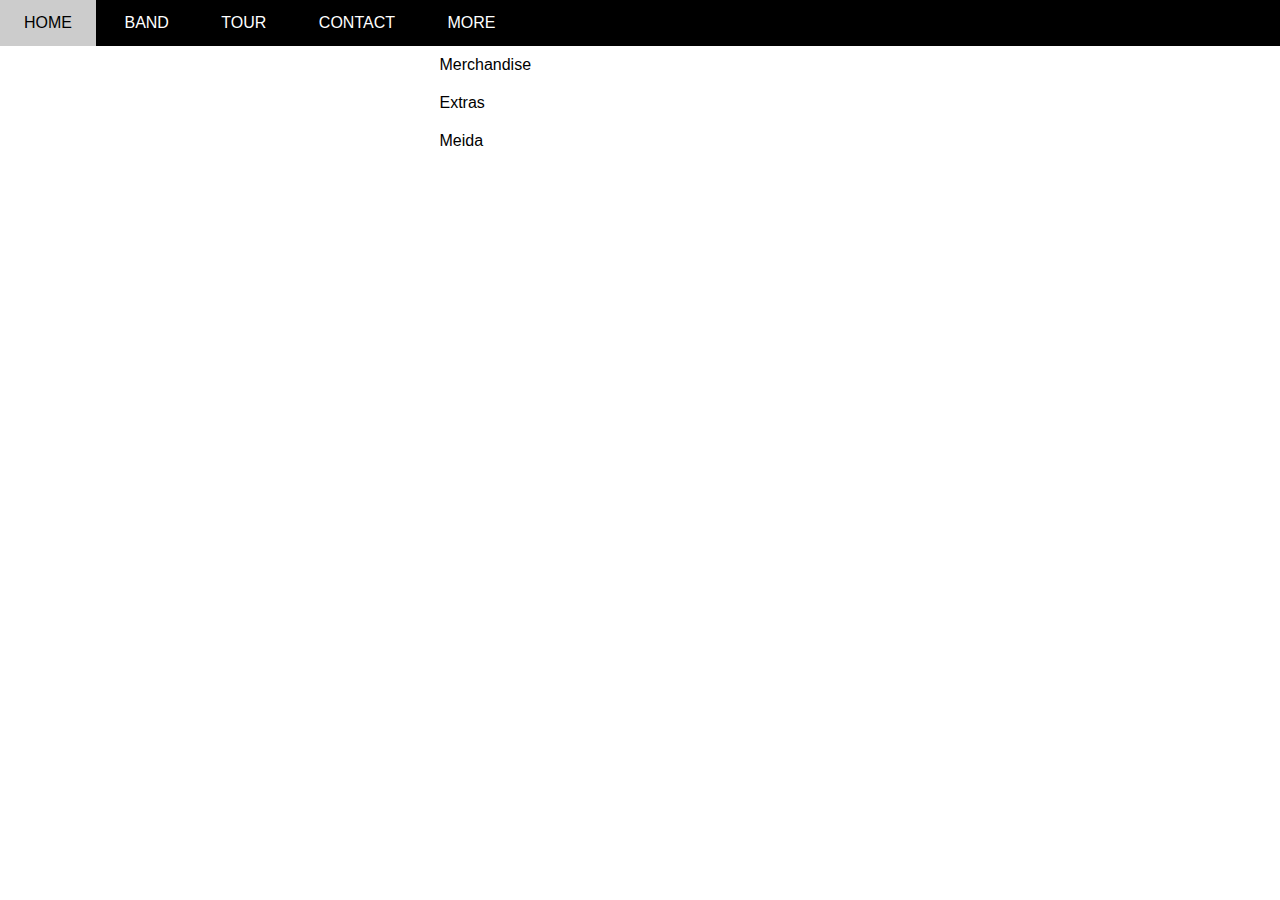
==== W3_band/index.html @ 898f658c "lan1" ====
<!DOCTYPE html>
<html>

<head>
    <meta charset='utf-8'>
    <meta http-equiv='X-UA-Compatible' content='IE=edge'>
    <title>Page Title</title>
    <meta name='viewport' content='width=device-width, initial-scale=1'>
    <link rel='stylesheet' type='text/css' media='screen' href='assets/css/style.css'>
    <script src='main.js'></script>
</head>

<body>
    <div id="wrapper">
        <div id="header">
            <ul id="nav">
                <li><a href="">Home</a></li>
                <li><a href="">Band</a></li>
                <li><a href="">Tour</a></li>
                <li><a href="">Contact</a></li>
                <li>
                    <a href="">More</a>
                    <ul class="subnav">
                        <li><a href="">Merchandise</a></li>
                        <li><a href="">Extras</a></li>
                        <li><a href="">Meida</a></li>
                    </ul>
                </li>
            </ul>


        </div>
        <div id="slider">

        </div>
        <div id="content">
            <div class="about">

            </div>
            <div class="tour">

            </div>
            <div class="contact">

            </div>
        </div>
        <div id="footer">

        </div>
    </div>
</body>

</html>
---- W3_band/assets/css/style.css ----
/* Reset css */

* {
    margin: 0;
    padding: 0;
    box-sizing: border-box;
}

html {
    font-family: 'Franklin Gothic Medium', 'Arial Narrow', Arial, sans-serif;
}

#wrapper {}

#header {
    height: 46px;
    background-color: black;
}

#nav,
.subnav {
    list-style-type: none;
}

#nav>li {
    display: inline-block;
}

#nav li {
    position: relative;
}

#nav>li>a {
    color: #fff;
    text-transform: uppercase;
    line-height: 46px;
}

#nav li a {
    color: #fff;
    text-decoration: none;
    padding: 0 24px;
    display: block;
}

#nav .subnav li:hover a,
#nav>li:hover>a {
    color: #000 !important;
    background-color: #ccc !important;
}

#nav .subnav {
    /* display: none; */
    position: absolute;
    background-color: #fff;
    box-shadow: blur;
}

#nav .subnav a {
    color: #000;
    padding: 0 16px;
    line-height: 38px;
}

#slider {}

#content {}

#footer {}
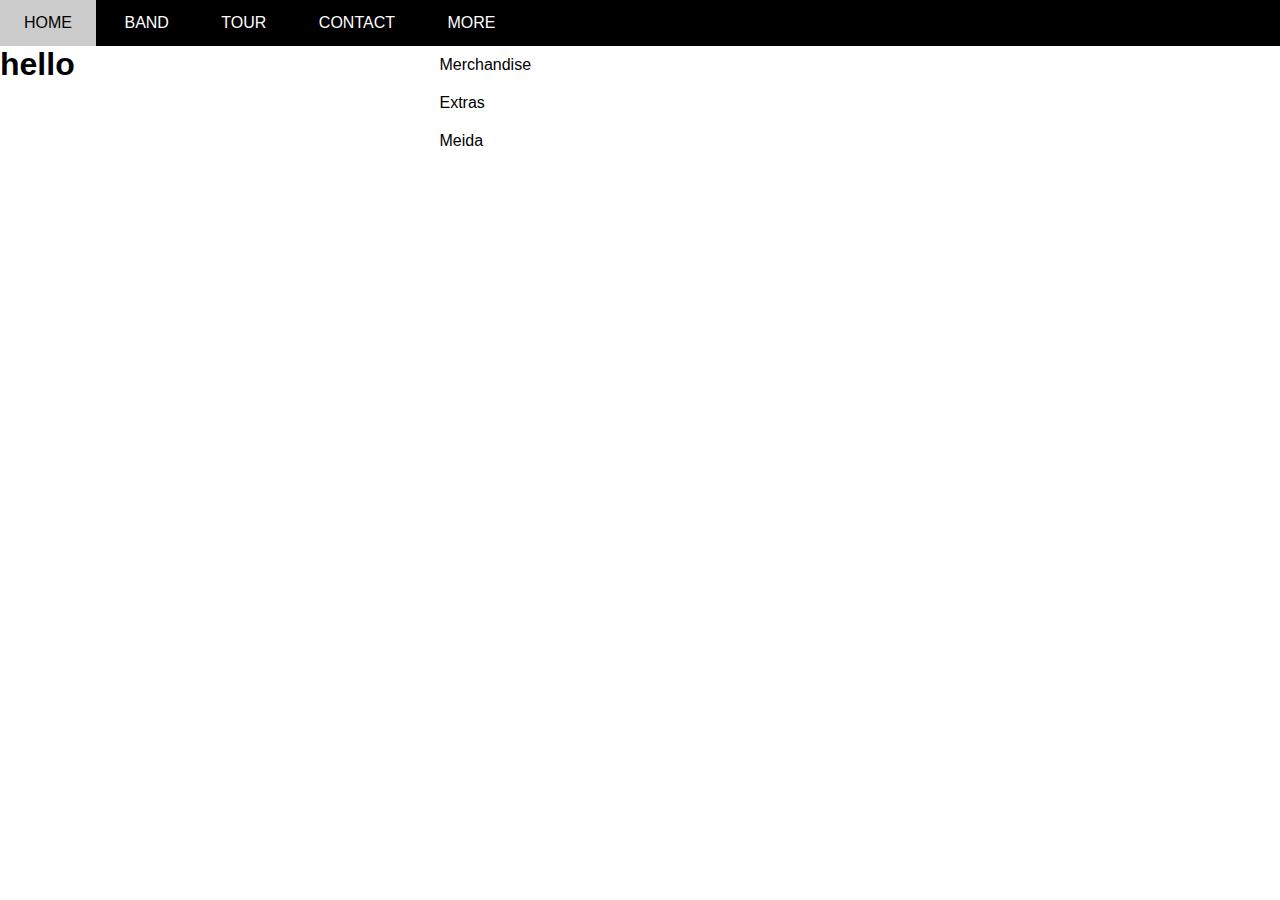
==== commit 7c833e9b: "Update index.html" ====
--- a/W3_band/index.html
+++ b/W3_band/index.html
@@ -45,9 +45,9 @@
             </div>
         </div>
         <div id="footer">
-
+            <h1>hello</h1>
         </div>
     </div>
 </body>
 
-</html>+</html>
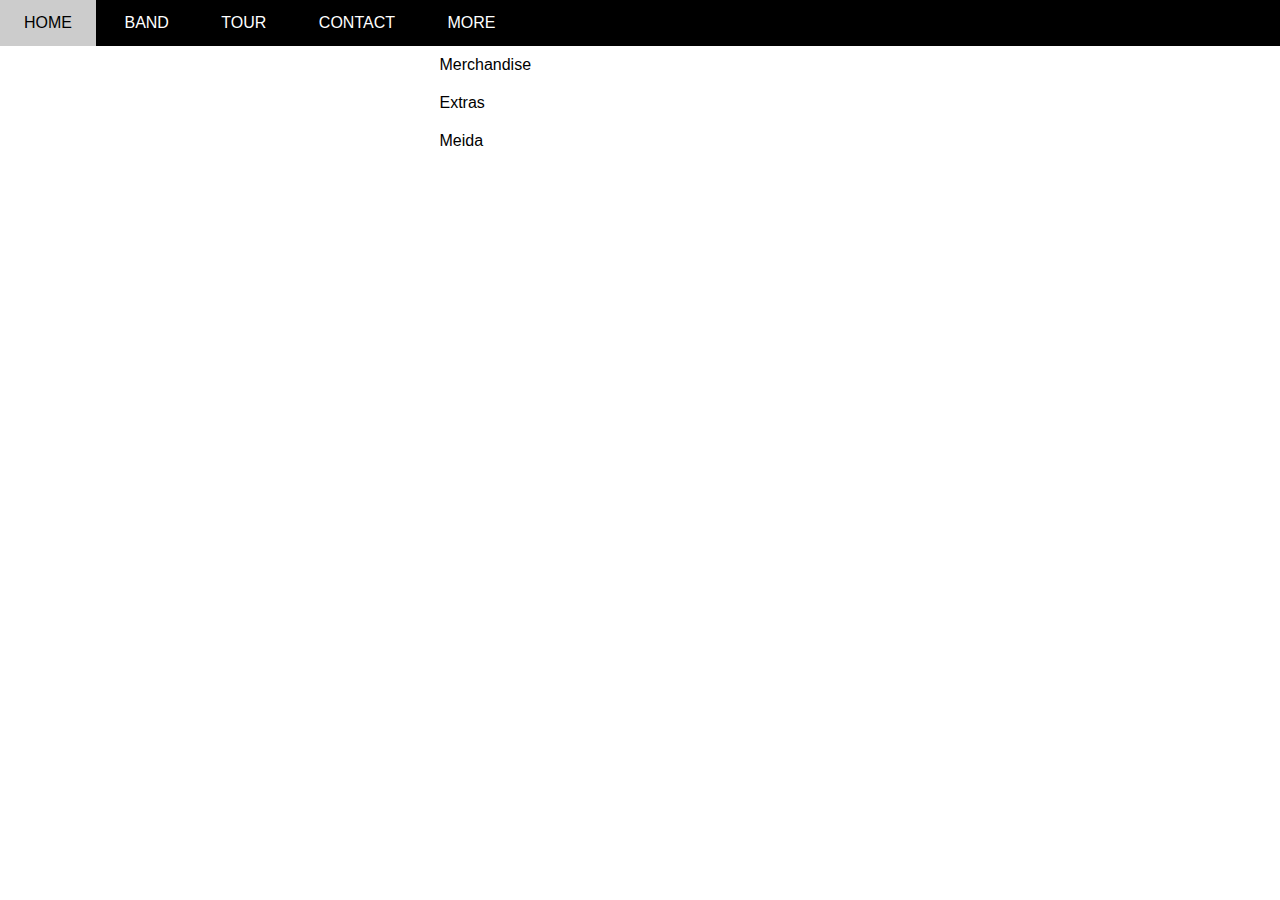
==== commit cf698bff: "lan2" ====
--- a/W3_band/index.html
+++ b/W3_band/index.html
@@ -45,9 +45,9 @@
             </div>
         </div>
         <div id="footer">
-            <h1>hello</h1>
+
         </div>
     </div>
 </body>
 
-</html>
+</html>